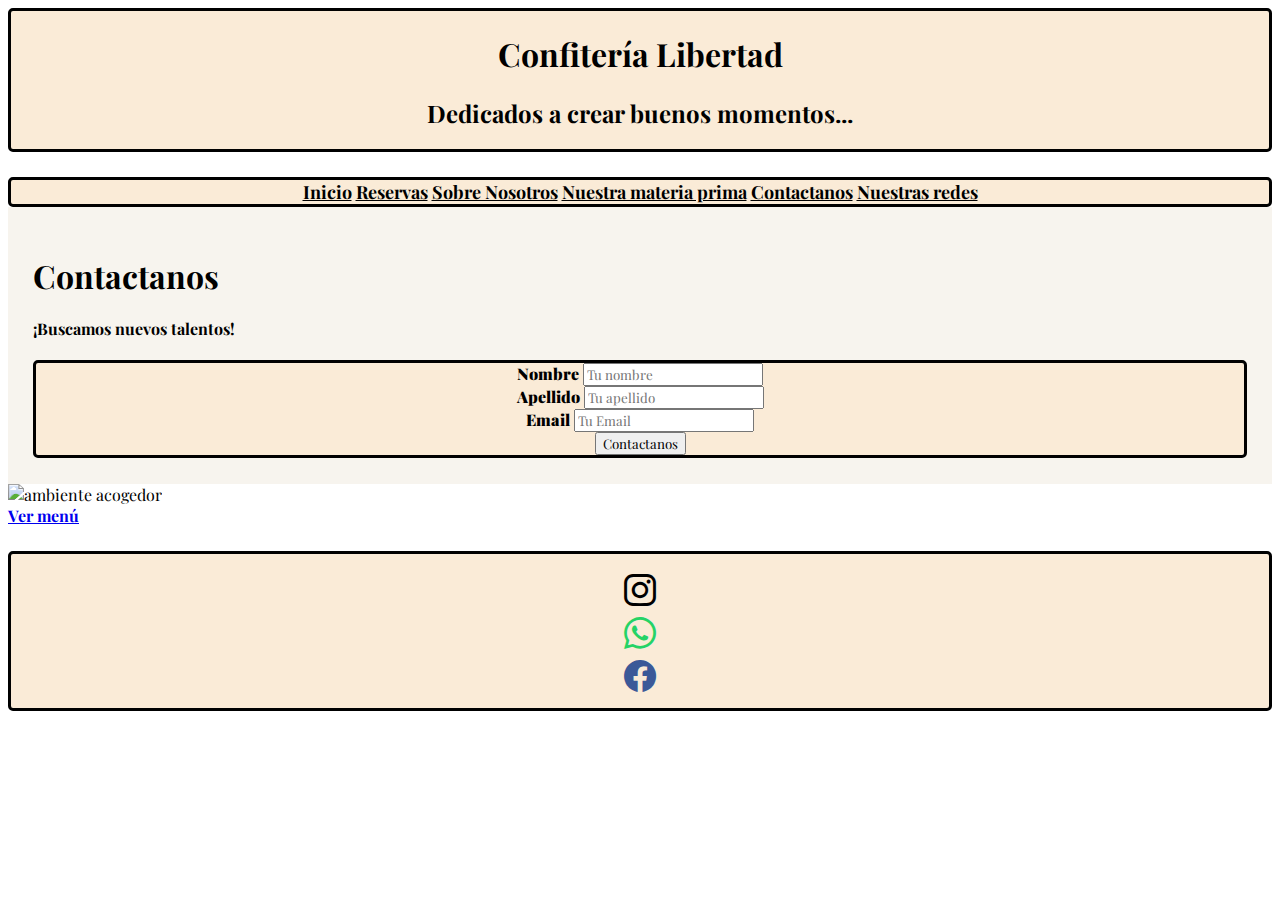
==== paginas/contactanos.html @ 76e21e6e "re estructuro el proyecto" ====
<!--CONTACTANOS-->
<!DOCTYPE html>
<html lang="en">

<head>
    <meta charset="UTF-8">
    <meta http-equiv="X-UA-Compatible" content="IE=edge">
    <meta name="viewport" content="width=device-width, initial-scale=1.0">
    <meta name="description" value="cafetería de nivel">
    <meta name="keywords" value="cafetería, pastelería, confitería, tragos, comida, brunch">
    <title>Confitería Libertad</title>
    <link rel="stylesheet" href="./normalize.css/normalize.css"/>
    <link rel="icon" type="image/x-icon" href="https://images.emojiterra.com/google/noto-emoji/v2.034/512px/2615.png">
    <link rel="stylesheet" href="https://cdn.jsdelivr.net/npm/bootstrap@5.3.0-alpha1/dist/css/bootstrap.min.css"
        rel="stylesheet" integrity="sha384-GLhlTQ8iRABdZLl6O3oVMWSktQOp6b7In1Zl3/Jr59b6EGGoI1aFkw7cmDA6j6gD"
        crossorigin="anonymous">
    <link rel="stylesheet" href="https://cdn.jsdelivr.net/npm/bootstrap-icons@1.10.3/font/bootstrap-icons.css">
    <link rel="stylesheet" href="../css/main.css"/>

</head>

<body class="d-flex flex-column min-vh-100">

    <!--header-->

    <header class="container text-center" id="ver-menu">
        <div class="row">
            <h1 class="col-sm-12 col-md-12">Confitería Libertad</h1>
            <h2 class="col-sm-12 col-md-12">Dedicados a crear buenos momentos...</h2>
        </div>
    </header>

    <!--menú-->

    <div class="container">

        <div class="row justify-content-around">

            <div class="col-sm-3 col-md-3">

                <nav class="nav flex-column">
                    <a class="nav-link active text-dark" id="inicio" aria-current="page" href="../index.html">Inicio</a>
                    <a class="nav-link text-dark" href="./reservas.html">Reservas</a>
                    <a class="nav-link text-dark" href="./sobre-nosotros.html">Sobre Nosotros</a>
                    <a class="nav-link text-dark" href="./nuestra-materia.html">Nuestra materia prima</a>
                    <a class="nav-link text-dark" href="./contactanos.html">Contactanos</a>
                    <a class="nav-link text-dark" href="#redes" id="social">Nuestras redes</a>
                </nav>

            </div>

            <!--sección de form-->

            <main class="col-sm-6 col-md-6" id="blured-four">

                <h1 class="text-center">Contactanos</h1>

                <h4 class="text-center">¡Buscamos nuevos talentos!</h4>

                <form action="" method="post" enctype="">
                    <div class="mb-3">
                        <label for="Nombre" class="form-label">Nombre</label>
                        <input type="text" class="form-control" name="Tu nombre" id="nombre" placeholder="Tu nombre">
                    </div>

                    <div class="mb-3">
                        <label for="Nombre" class="form-label">Apellido</label>
                        <input type="text" class="form-control" name="Tu nombre" id="nombre" placeholder="Tu apellido">
                    </div>

                    <div class="mb-3">
                        <label for="Email" class="form-label">Email</label>
                        <input type="text" name="Email" class="form-control" id="email" placeholder="Tu Email">
                    </div>

                    <input type="submit" class="form-control" value="Contactanos" id="boton-two">
                </form>

            </main>
        </div>

        <!--sección de imagen-->

        <div class="row justify-content-center pb-5">
            <div class="col-sm-8 row gy-3">
                <img src="https://img.freepik.com/vector-premium/diversas-personas-relajandose-cafeteria-moderna-o-cafe-acogedor-interior-ilustracion-vectorial-plana_181313-4637.jpg"
                    alt="ambiente acogedor">
            </div>
        </div>


    </div>

    <!--boton para volver hacia el comienzo de la página-->

    <div class="container">
        <div class="row justify-content-center">
            <a class="btn btn-light col-sm-12 col-md-4 mb-3" href="#ver-menu" role="button" id="boton-menu">Ver menú</a>
        </div>
    </div>

    <!--footer-->

    <footer class="container-fluid text-center mt-auto" id="redes">
        <div class="row">

            <div class="col-sm-4">
                <a href="https://www.instagram.com/confiteria.libertad/" target="_blank">
                    <i class="bi bi-instagram" id="insta"></i>
                </a>
            </div>

            <div class="col-sm-4">
                <a href="https://wa.me/2226538482" target="_blank">
                    <i class="bi bi-whatsapp" id="whatsapp"></i>
                </a>
            </div>

            <div class="col-sm-4">
                <a href="https://facebook.com/" target="_blank">
                    <i class="bi bi-facebook" id="face"></i>
                </a>
            </div>

        </div>
    </footer>


    <script src="https://cdn.jsdelivr.net/npm/bootstrap@5.3.0-alpha1/dist/js/bootstrap.bundle.min.js"
        integrity="sha384-w76AqPfDkMBDXo30jS1Sgez6pr3x5MlQ1ZAGC+nuZB+EYdgRZgiwxhTBTkF7CXvN" crossorigin="anonymous">
        </script>
</body>

</html>
---- css/main.css ----
/*VARIABLES*/
/*$box-model-slider: 0;*/
/*MIXINS*/
/*ELEMENTOS COMUNES*/
@import url("https://fonts.googleapis.com/css2?family=Playfair+Display&family=Satisfy&display=swap");
@import url("https://fonts.googleapis.com/css2?family=Satisfy&display=swap");
* {
  font-family: "Playfair Display", serif;
}

body {
  background-image: url(https://static.vecteezy.com/system/resources/previews/005/140/844/non_2x/brown-wooden-table-on-coffee-shop-or-restaurant-background-free-photo.jpg);
  background-size: cover;
}

header {
  border: solid;
  color: black;
  text-align: center;
  font-weight: bold;
  border-radius: 5px;
  box-shadow: 0px -1px 12px -2px rgba(0, 0, 0, 0.75) 0px -1px 12px -2px rgba(0, 0, 0, 0.75) 0px -1px 12px -2px rgba(0, 0, 0, 0.75);
  background-color: antiquewhite;
  height: 85%;
  margin-bottom: 2%;
  animation-name: fade;
  animation-duration: 4.5s;
}

@keyframes fade {
  0% {
    width: 40%;
    opacity: 0;
  }
  100% {
    width: 100%;
    opacity: 1;
  }
}
nav {
  border: solid;
  color: black;
  text-align: center;
  font-weight: bold;
  border-radius: 5px;
  box-shadow: 0px -1px 12px -2px rgba(0, 0, 0, 0.75) 0px -1px 12px -2px rgba(0, 0, 0, 0.75) 0px -1px 12px -2px rgba(0, 0, 0, 0.75);
  background-color: antiquewhite;
  padding-left: 0%;
}
nav a {
  border-bottom: solid;
  border-color: black;
  font-size: large;
  color: black;
}
nav #social {
  border-bottom: none;
}

#boton-menu {
  font-weight: bold;
}

footer {
  border: solid;
  color: black;
  text-align: center;
  font-weight: bold;
  border-radius: 5px;
  box-shadow: 0px -1px 12px -2px rgba(0, 0, 0, 0.75) 0px -1px 12px -2px rgba(0, 0, 0, 0.75) 0px -1px 12px -2px rgba(0, 0, 0, 0.75);
  background-color: antiquewhite;
  font-weight: bolder;
  border: solid;
  padding: 1%;
  margin-top: 2%;
}
footer i {
  font-size: xx-large;
}
footer #insta {
  color: black;
}
footer #whatsapp {
  color: #25D366;
}
footer #face {
  color: #3b5998;
}

/*SLIDER*/
#imgs {
  display: flex;
  flex-direction: row;
  justify-content: flex-start;
}

/*RESERVAS*/
form {
  border: solid;
  color: black;
  text-align: center;
  font-weight: bold;
  border-radius: 5px;
  box-shadow: 0px -1px 12px -2px rgba(0, 0, 0, 0.75) 0px -1px 12px -2px rgba(0, 0, 0, 0.75) 0px -1px 12px -2px rgba(0, 0, 0, 0.75);
  background-color: antiquewhite;
}
form #boton-one:hover {
  border: solid;
}
form label {
  font-weight: bolder;
}

#blured-three {
  padding: 2%;
  background-color: rgba(240, 234, 221, 0.5);
}

/*SOBRE NOSOTROS*/
#blured-one {
  padding: 2%;
  background-color: rgba(240, 234, 221, 0.5);
}

p {
  font-size: large;
  font-weight: bold;
  text-align: justify;
}

#firma {
  font-family: "Satisfy", cursive;
}

.uno::first-letter {
  color: brown;
}

/*NUESTRA MATERIA PRIMA*/
#blured-two {
  padding: 2%;
  background-color: rgba(240, 234, 221, 0.5);
}

#casa-do-cafe {
  border: solid;
}

/*CONTACTANOS*/
#blured-four {
  padding: 2%;
  background-color: rgba(240, 234, 221, 0.5);
}

#boton-two:hover {
  border: solid;
}

/*MEDIA QUERIES*/
@media (max-width: 320px) {
  header {
    border: solid;
    color: black;
    text-align: center;
    font-weight: bold;
    border-radius: 5px;
    box-shadow: 0px -1px 12px -2px rgba(0, 0, 0, 0.75) 0px -1px 12px -2px rgba(0, 0, 0, 0.75) 0px -1px 12px -2px rgba(0, 0, 0, 0.75);
    background-color: antiquewhite;
    height: 85%;
    margin-bottom: 2%;
  }
}

/*# sourceMappingURL=main.css.map */
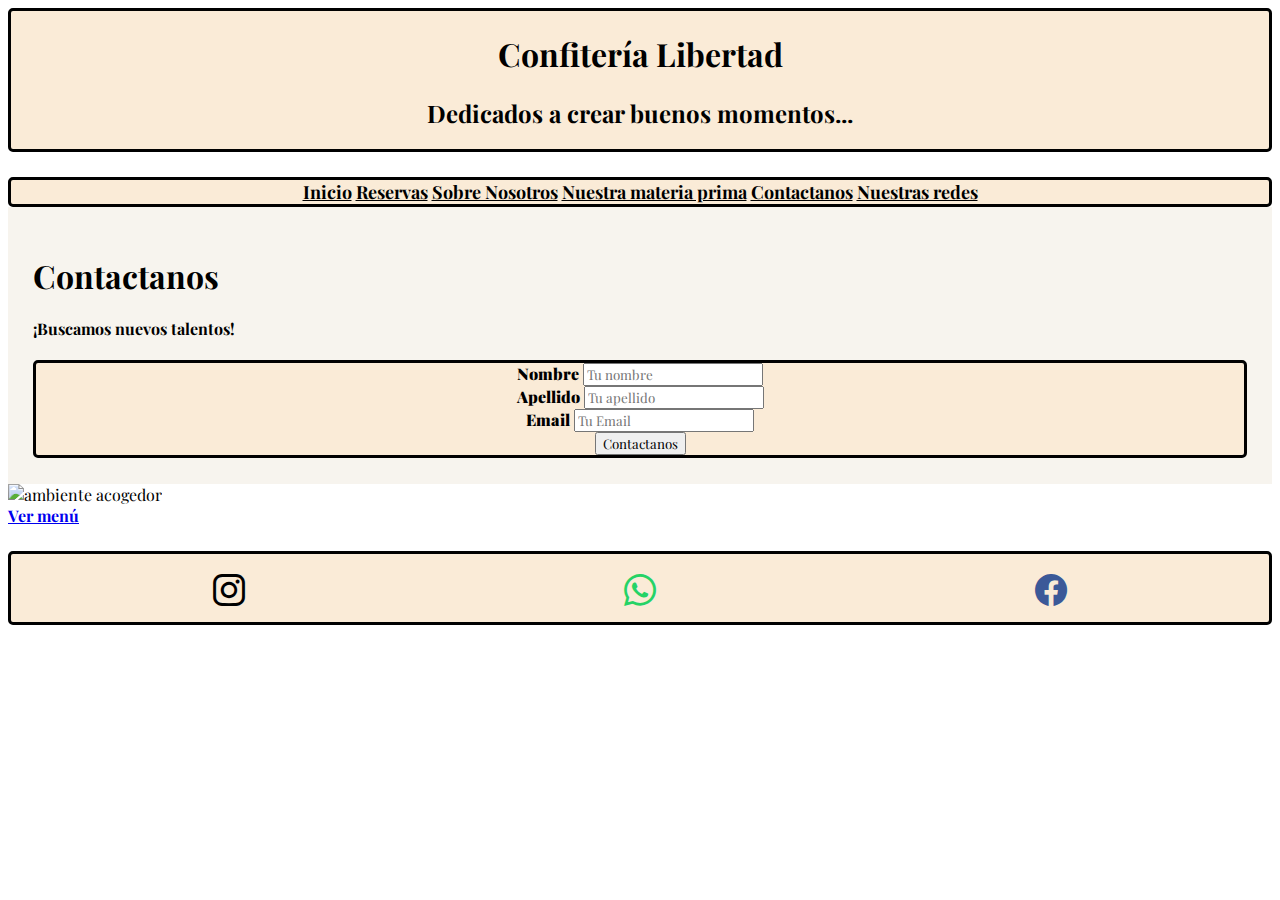
==== commit fdf92f56: "hago partials de sass" ====
--- a/paginas/contactanos.html
+++ b/paginas/contactanos.html
@@ -9,13 +9,13 @@
     <meta name="description" value="cafetería de nivel">
     <meta name="keywords" value="cafetería, pastelería, confitería, tragos, comida, brunch">
     <title>Confitería Libertad</title>
-    <link rel="stylesheet" href="./normalize.css/normalize.css"/>
+    <link rel="stylesheet" href="./normalize.css/normalize.css" />
     <link rel="icon" type="image/x-icon" href="https://images.emojiterra.com/google/noto-emoji/v2.034/512px/2615.png">
     <link rel="stylesheet" href="https://cdn.jsdelivr.net/npm/bootstrap@5.3.0-alpha1/dist/css/bootstrap.min.css"
         rel="stylesheet" integrity="sha384-GLhlTQ8iRABdZLl6O3oVMWSktQOp6b7In1Zl3/Jr59b6EGGoI1aFkw7cmDA6j6gD"
         crossorigin="anonymous">
     <link rel="stylesheet" href="https://cdn.jsdelivr.net/npm/bootstrap-icons@1.10.3/font/bootstrap-icons.css">
-    <link rel="stylesheet" href="../css/main.css"/>
+    <link rel="stylesheet" href="../css/main.css" />
 
 </head>
 
@@ -101,29 +101,28 @@
 
     <!--footer-->
 
-    <footer class="container-fluid text-center mt-auto" id="redes">
-        <div class="row">
+    <footer class="container-fluid" id="redes">
 
-            <div class="col-sm-4">
-                <a href="https://www.instagram.com/confiteria.libertad/" target="_blank">
-                    <i class="bi bi-instagram" id="insta"></i>
-                </a>
-            </div>
+        <div>
+            <a href="https://www.instagram.com/confiteria.libertad/" target="_blank">
+                <i class="bi bi-instagram" id="insta"></i>
+            </a>
+        </div>
 
-            <div class="col-sm-4">
-                <a href="https://wa.me/2226538482" target="_blank">
-                    <i class="bi bi-whatsapp" id="whatsapp"></i>
-                </a>
-            </div>
+        <div>
+            <a href="https://wa.me/2226538482" target="_blank">
+                <i class="bi bi-whatsapp" id="whatsapp"></i>
+            </a>
+        </div>
 
-            <div class="col-sm-4">
-                <a href="https://facebook.com/" target="_blank">
-                    <i class="bi bi-facebook" id="face"></i>
-                </a>
-            </div>
+        <div>
+            <a href="https://facebook.com/" target="_blank">
+                <i class="bi bi-facebook" id="face"></i>
+            </a>
+        </div>
 
-        </div>
     </footer>
+
 
 
     <script src="https://cdn.jsdelivr.net/npm/bootstrap@5.3.0-alpha1/dist/js/bootstrap.bundle.min.js"
--- a/css/main.css
+++ b/css/main.css
@@ -1,9 +1,37 @@
 /*VARIABLES*/
-/*$box-model-slider: 0;*/
 /*MIXINS*/
-/*ELEMENTOS COMUNES*/
 @import url("https://fonts.googleapis.com/css2?family=Playfair+Display&family=Satisfy&display=swap");
 @import url("https://fonts.googleapis.com/css2?family=Satisfy&display=swap");
+
+@keyframes fade {
+  0% {
+    width: 40%;
+    opacity: 0;
+  }
+
+  100% {
+    width: 100%;
+    opacity: 1;
+  }
+}
+
+/*VARIABLES*/
+/*MIXINS*/
+/*MEDIA QUERIES*/
+@media (max-width: 1024px) {
+  header {
+    animation-name: none;
+  }
+}
+
+@media (min-width: 1024px) {
+  header {
+    animation-name: fade;
+    animation-duration: 4.5s;
+  }
+}
+
+/*ELEMENTOS COMUNES*/
 * {
   font-family: "Playfair Display", serif;
 }
@@ -23,20 +51,8 @@
   background-color: antiquewhite;
   height: 85%;
   margin-bottom: 2%;
-  animation-name: fade;
-  animation-duration: 4.5s;
 }
 
-@keyframes fade {
-  0% {
-    width: 40%;
-    opacity: 0;
-  }
-  100% {
-    width: 100%;
-    opacity: 1;
-  }
-}
 nav {
   border: solid;
   color: black;
@@ -47,12 +63,14 @@
   background-color: antiquewhite;
   padding-left: 0%;
 }
+
 nav a {
   border-bottom: solid;
   border-color: black;
   font-size: large;
   color: black;
 }
+
 nav #social {
   border-bottom: none;
 }
@@ -73,25 +91,25 @@
   border: solid;
   padding: 1%;
   margin-top: 2%;
+  display: flex;
+  flex-direction: row;
+  justify-content: space-around;
 }
+
 footer i {
   font-size: xx-large;
 }
+
 footer #insta {
   color: black;
 }
+
 footer #whatsapp {
   color: #25D366;
 }
+
 footer #face {
   color: #3b5998;
-}
-
-/*SLIDER*/
-#imgs {
-  display: flex;
-  flex-direction: row;
-  justify-content: flex-start;
 }
 
 /*RESERVAS*/
@@ -104,9 +122,11 @@
   box-shadow: 0px -1px 12px -2px rgba(0, 0, 0, 0.75) 0px -1px 12px -2px rgba(0, 0, 0, 0.75) 0px -1px 12px -2px rgba(0, 0, 0, 0.75);
   background-color: antiquewhite;
 }
+
 form #boton-one:hover {
   border: solid;
 }
+
 form label {
   font-weight: bolder;
 }
@@ -142,10 +162,6 @@
   background-color: rgba(240, 234, 221, 0.5);
 }
 
-#casa-do-cafe {
-  border: solid;
-}
-
 /*CONTACTANOS*/
 #blured-four {
   padding: 2%;
@@ -156,19 +172,4 @@
   border: solid;
 }
 
-/*MEDIA QUERIES*/
-@media (max-width: 320px) {
-  header {
-    border: solid;
-    color: black;
-    text-align: center;
-    font-weight: bold;
-    border-radius: 5px;
-    box-shadow: 0px -1px 12px -2px rgba(0, 0, 0, 0.75) 0px -1px 12px -2px rgba(0, 0, 0, 0.75) 0px -1px 12px -2px rgba(0, 0, 0, 0.75);
-    background-color: antiquewhite;
-    height: 85%;
-    margin-bottom: 2%;
-  }
-}
-
-/*# sourceMappingURL=main.css.map */
+/*# sourceMappingURL=main.css.map */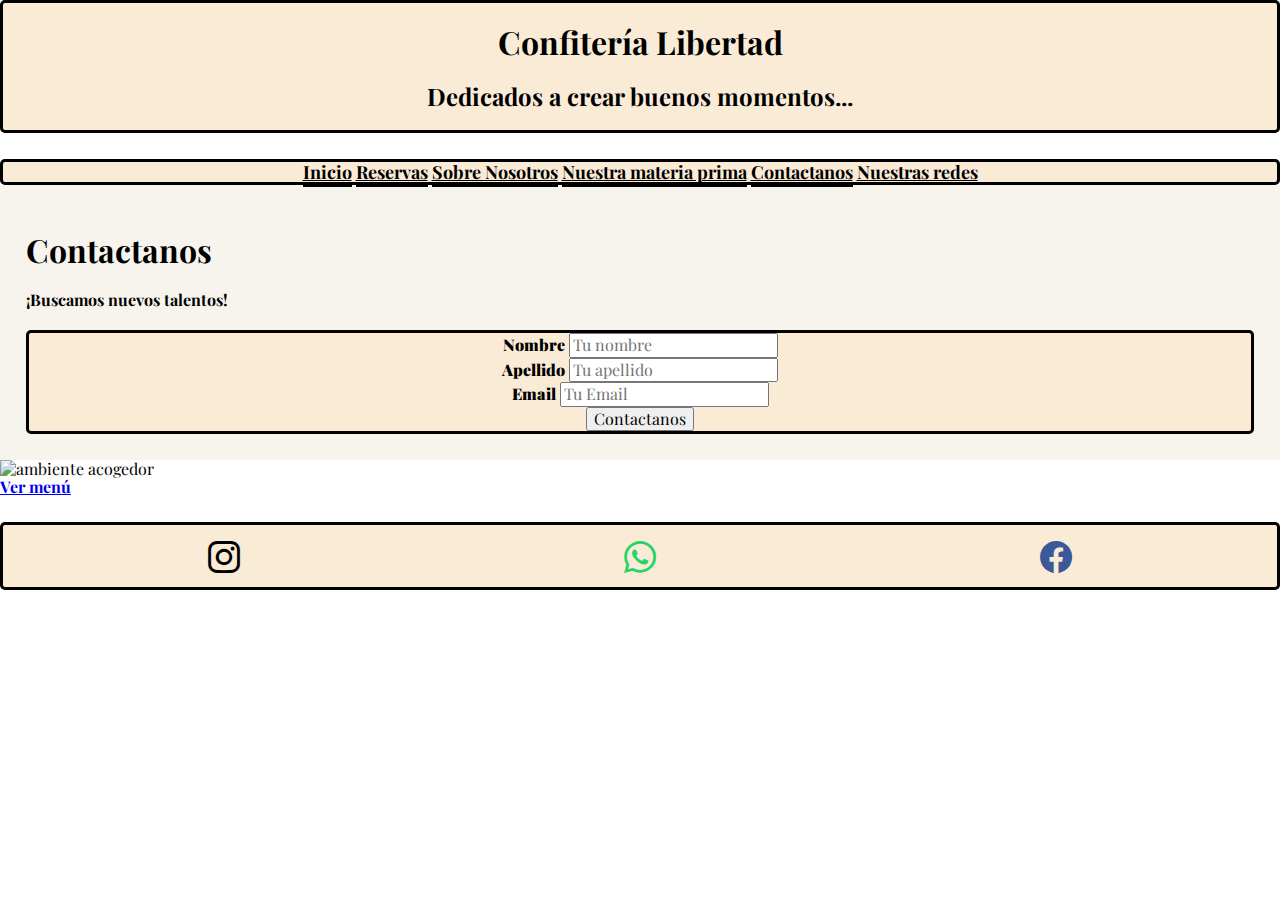
==== commit db3c61d3: "corrijo el linkeo al normalize de las paginas" ====
--- a/paginas/contactanos.html
+++ b/paginas/contactanos.html
@@ -9,7 +9,7 @@
     <meta name="description" value="cafetería de nivel">
     <meta name="keywords" value="cafetería, pastelería, confitería, tragos, comida, brunch">
     <title>Confitería Libertad</title>
-    <link rel="stylesheet" href="./normalize.css/normalize.css" />
+    <link rel="stylesheet" href="../normalize.css/normalize.css"/>
     <link rel="icon" type="image/x-icon" href="https://images.emojiterra.com/google/noto-emoji/v2.034/512px/2615.png">
     <link rel="stylesheet" href="https://cdn.jsdelivr.net/npm/bootstrap@5.3.0-alpha1/dist/css/bootstrap.min.css"
         rel="stylesheet" integrity="sha384-GLhlTQ8iRABdZLl6O3oVMWSktQOp6b7In1Zl3/Jr59b6EGGoI1aFkw7cmDA6j6gD"
